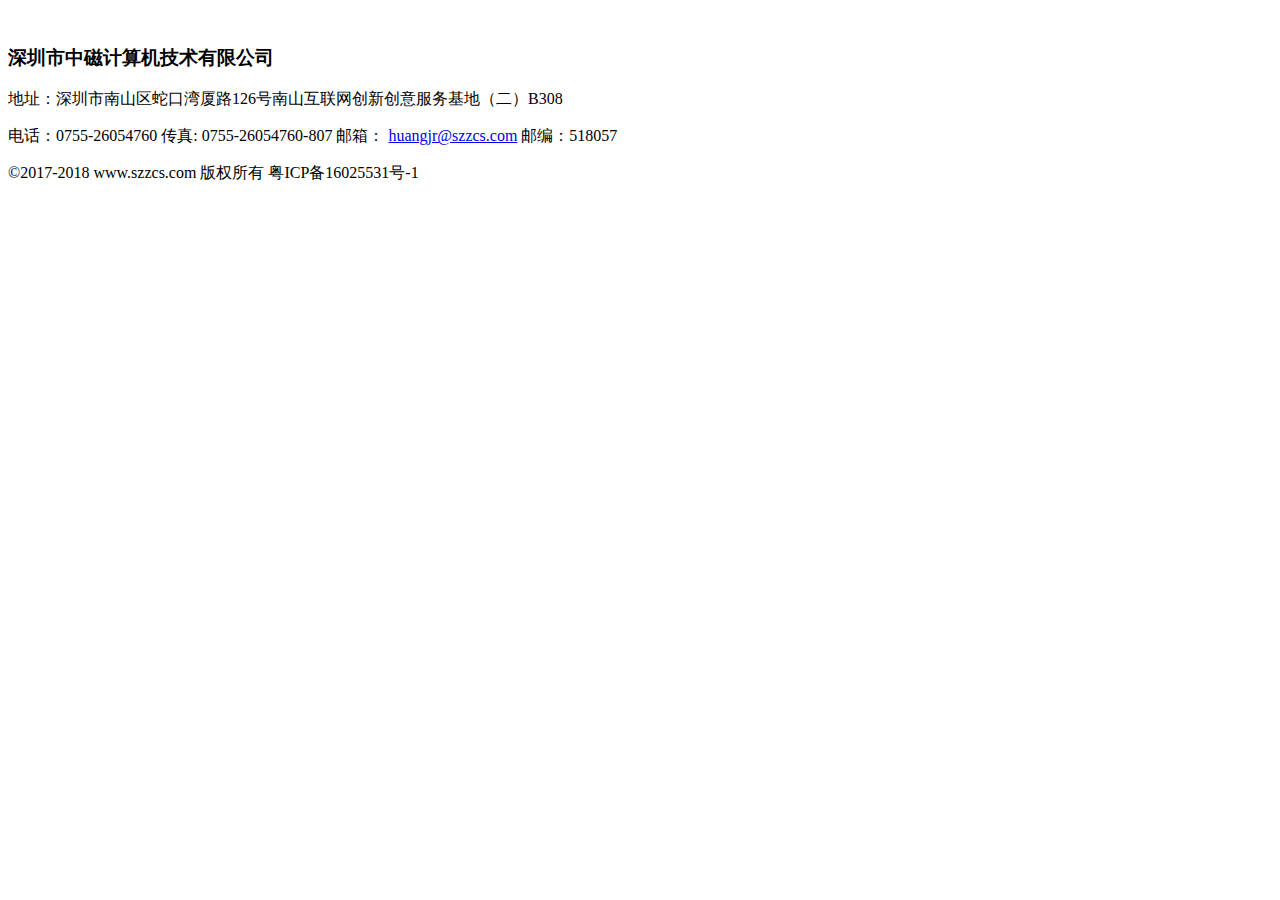
==== footer.html @ 2c77cc2a "Add files via upload" ====
<!DOCTYPE html>
<html>
<head lang="en">
  <meta charset="UTF-8">
  <link rel="stylesheet" href="../css/bootstrap.css">
  <link rel="stylesheet" href="../css/footer.css"/>
  <script src="../js/jquery.min.js"></script>
  <script src="../js/popper.min.js"></script>
  <script src="../js/bootstrap.min.js"></script>
  <title></title>
</head>
<body>
  <div class="container-fluid">
    <div class="row mt-5">
      <div class="col-sm-12 pr-0 pl-0">
        <img class="w-100" src="../images/bg_footer.jpg" alt=""/>
      </div>
      <div class="col-sm-12 pr-0 pl-0">
        <h3 class="text-center footer_fs pt-2 text-white">深圳市中磁计算机技术有限公司</h3>
        <p class="text-center footer_fs_contact pt-3">地址：深圳市南山区蛇口湾厦路126号南山互联网创新创意服务基地（二）B308</p>
        <p class="text-center footer_fs_contact">电话：0755-26054760   传真: 0755-26054760-807  邮箱：
          <a class="footer_fs_contact" href="#">huangjr@szzcs.com</a>  邮编：518057</p>
        <p class="text-center footer_fs_copyright pt-3">©2017-2018 www.szzcs.com 版权所有 粤ICP备16025531号-1 </p>
      </div>
    </div>
  </div>
</body>
</html>
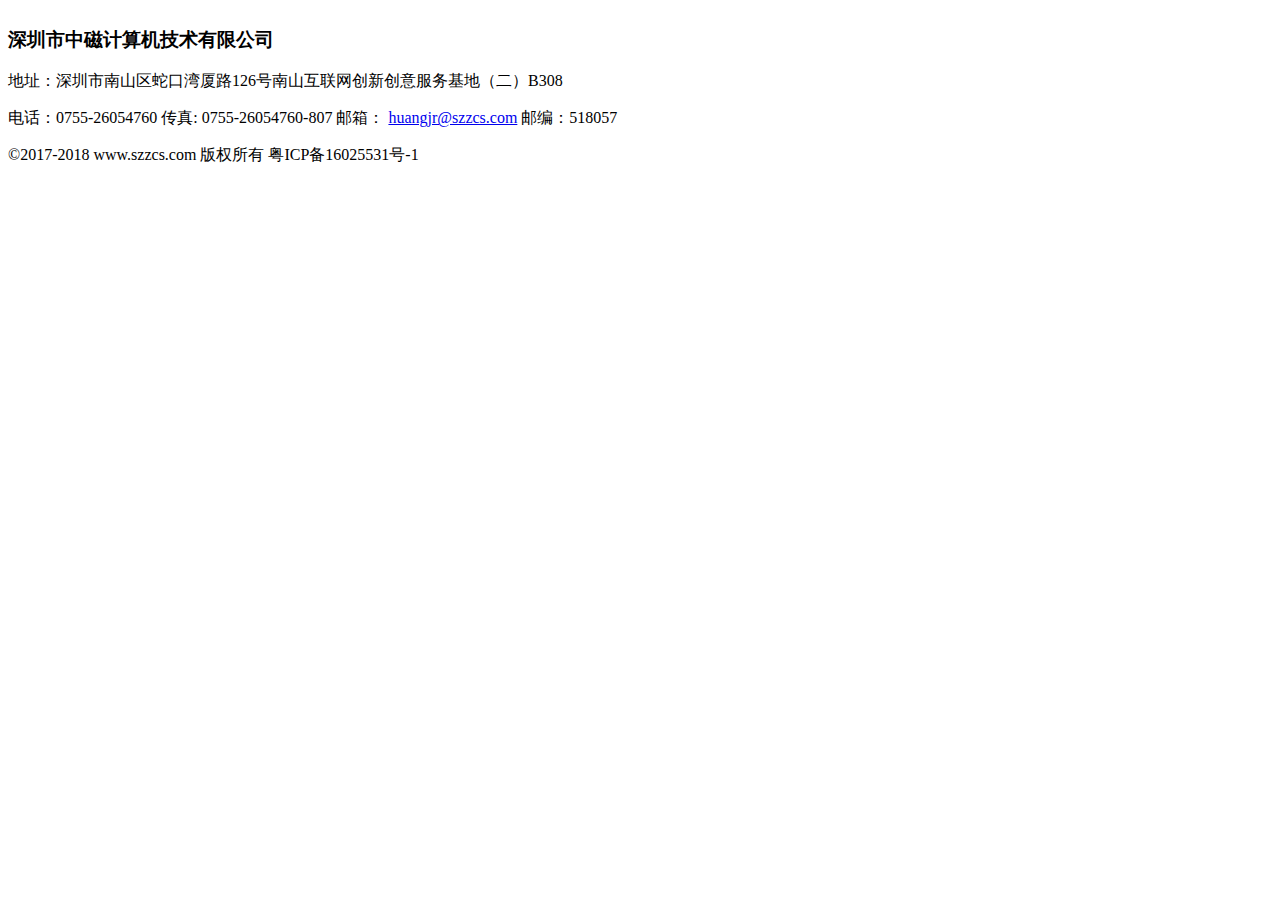
==== commit e9696fa4: "end-1" ====
--- a/footer.html
+++ b/footer.html
@@ -1,21 +1,11 @@
-<!DOCTYPE html>
-<html>
-<head lang="en">
-  <meta charset="UTF-8">
-  <link rel="stylesheet" href="../css/bootstrap.css">
-  <link rel="stylesheet" href="../css/footer.css"/>
-  <script src="../js/jquery.min.js"></script>
-  <script src="../js/popper.min.js"></script>
-  <script src="../js/bootstrap.min.js"></script>
-  <title></title>
-</head>
+
 <body>
   <div class="container-fluid">
     <div class="row mt-5">
-      <div class="col-sm-12 pr-0 pl-0">
+      <div class="col-sm-12 pr-0 pl-0 bg_color">
         <img class="w-100" src="../images/bg_footer.jpg" alt=""/>
       </div>
-      <div class="col-sm-12 pr-0 pl-0">
+      <div class="col-sm-12 pr-0 pl-0 bg_color">
         <h3 class="text-center footer_fs pt-2 text-white">深圳市中磁计算机技术有限公司</h3>
         <p class="text-center footer_fs_contact pt-3">地址：深圳市南山区蛇口湾厦路126号南山互联网创新创意服务基地（二）B308</p>
         <p class="text-center footer_fs_contact">电话：0755-26054760   传真: 0755-26054760-807  邮箱：
@@ -24,5 +14,3 @@
       </div>
     </div>
   </div>
-</body>
-</html>